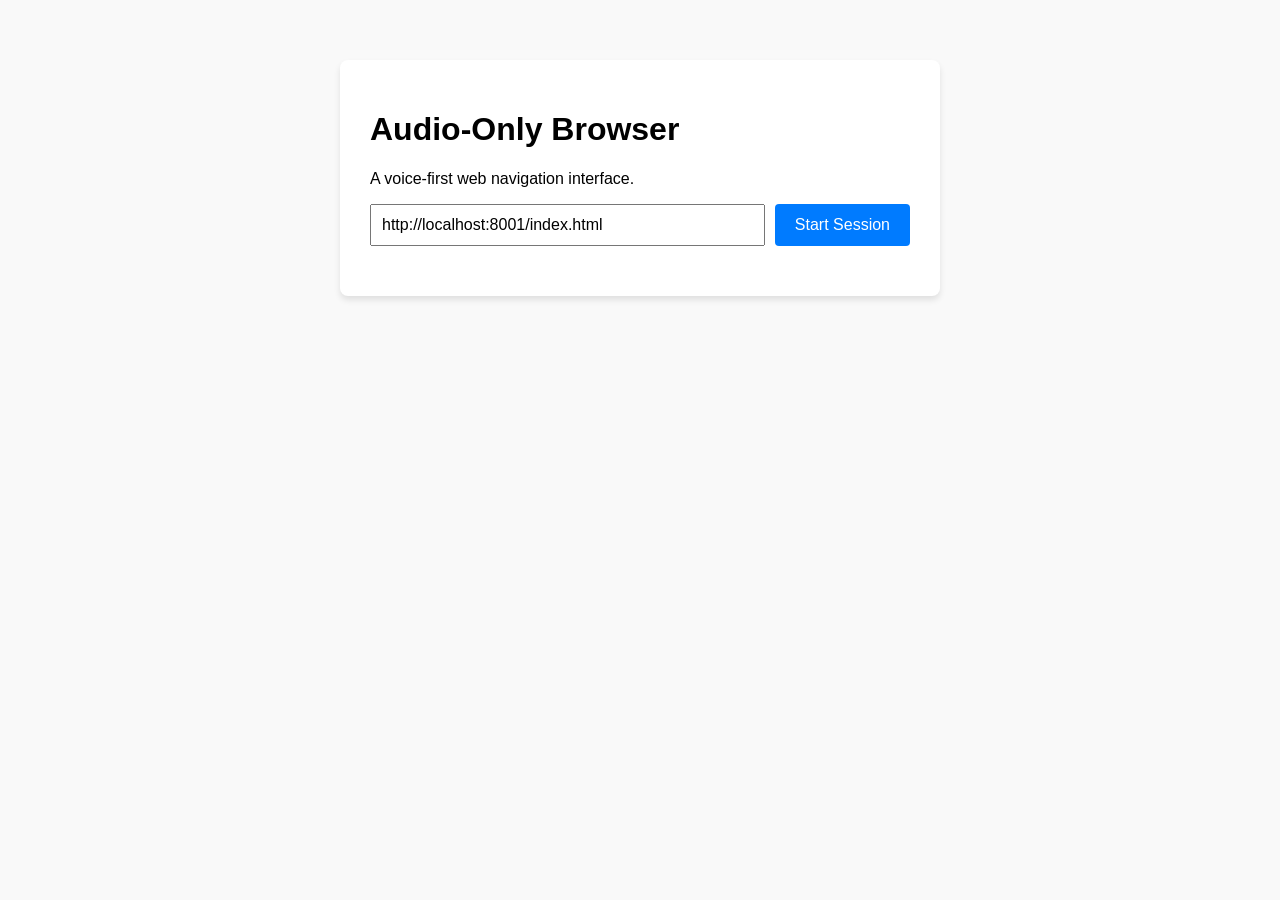
==== frontend/index.html @ 16b61707 "feat: add vanilla js frontend with web speech api, WebRTC seam, and DOM update polling" ====
<!DOCTYPE html>
<html lang="en">
<head>
    <meta charset="UTF-8">
    <title>Audio-Only Browser</title>
    <link rel="stylesheet" href="style.css">
</head>
<body>
    <div class="container">
        <h1>Audio-Only Browser</h1>
        <p>A voice-first web navigation interface.</p>
        
        <div class="session-setup">
            <input type="url" id="target-url" value="http://localhost:8001/index.html" placeholder="Enter URL to browse">
            <button id="start-session">Start Session</button>
        </div>

        <div class="interface" style="display: none;">
            <div class="status-box">
                <strong>Narration:</strong> <span id="narration-display">Waiting to start...</span>
            </div>
            
            <div class="transcript-box">
                <strong>Transcript:</strong> <span id="transcript-display"></span>
            </div>

            <button id="mic-btn">🎙️ Hold to Speak</button>
        </div>
    </div>
    <script src="app.js"></script>
</body>
</html>
---- frontend/style.css ----
body {
    font-family: sans-serif;
    max-width: 600px;
    margin: 40px auto;
    padding: 20px;
    background: #f9f9f9;
}
.container {
    background: white;
    padding: 30px;
    border-radius: 8px;
    box-shadow: 0 4px 6px rgba(0,0,0,0.1);
}
.session-setup {
    display: flex;
    gap: 10px;
    margin-bottom: 20px;
}
.session-setup input {
    flex-grow: 1;
    padding: 10px;
    font-size: 16px;
}
.session-setup button, #mic-btn {
    padding: 10px 20px;
    font-size: 16px;
    cursor: pointer;
    background: #007bff;
    color: white;
    border: none;
    border-radius: 4px;
}
#mic-btn {
    display: block;
    width: 100%;
    font-size: 20px;
    margin-top: 20px;
    background: #28a745;
}
#mic-btn.listening {
    background: #dc3545;
}
.status-box, .transcript-box {
    margin: 15px 0;
    padding: 15px;
    background: #e9ecef;
    border-radius: 4px;
}
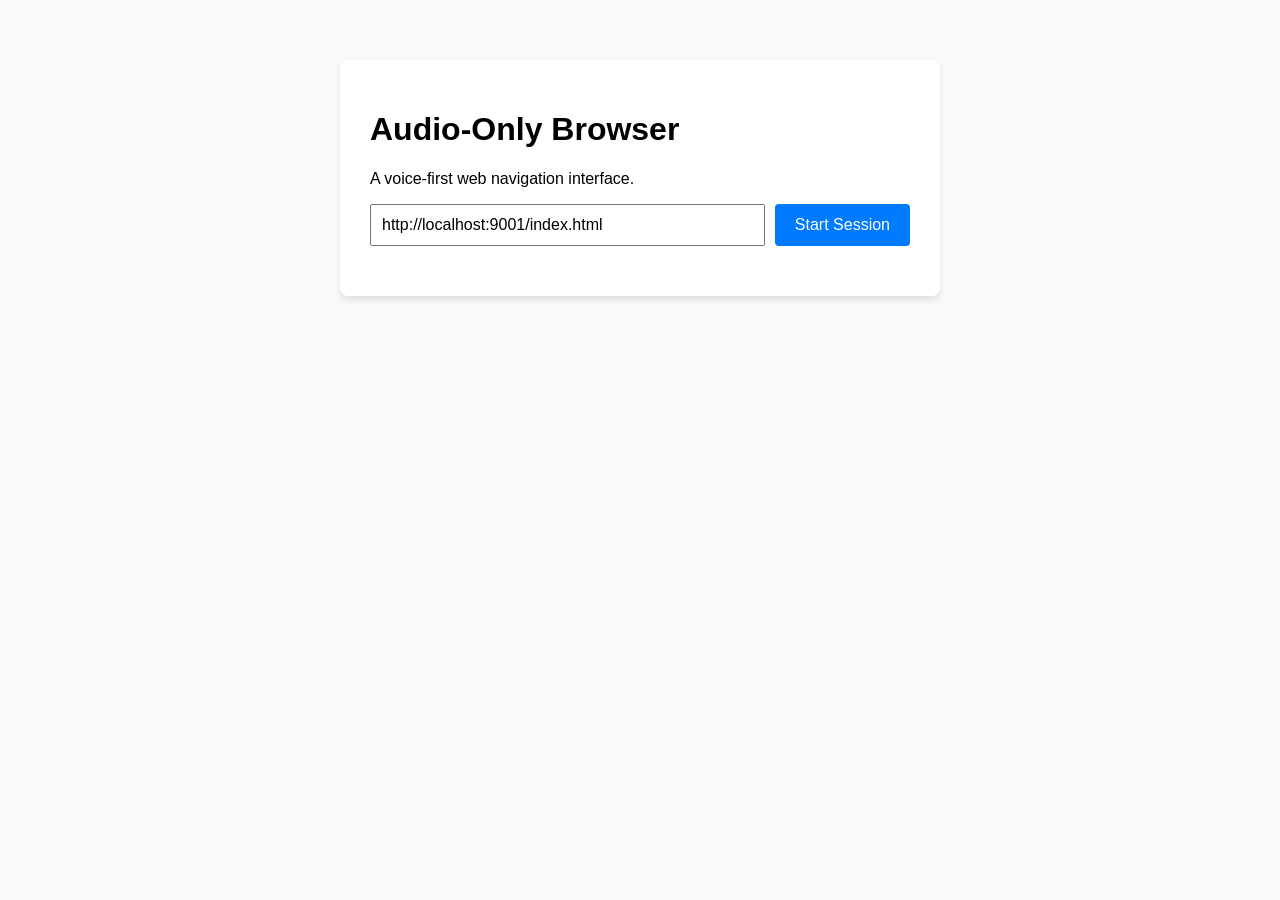
==== commit 29eca9bb: "fix: update default target url port to 9001" ====
--- a/frontend/index.html
+++ b/frontend/index.html
@@ -11,7 +11,7 @@
         <p>A voice-first web navigation interface.</p>
         
         <div class="session-setup">
-            <input type="url" id="target-url" value="http://localhost:8001/index.html" placeholder="Enter URL to browse">
+            <input type="url" id="target-url" value="http://localhost:9001/index.html" placeholder="Enter URL to browse">
             <button id="start-session">Start Session</button>
         </div>
 
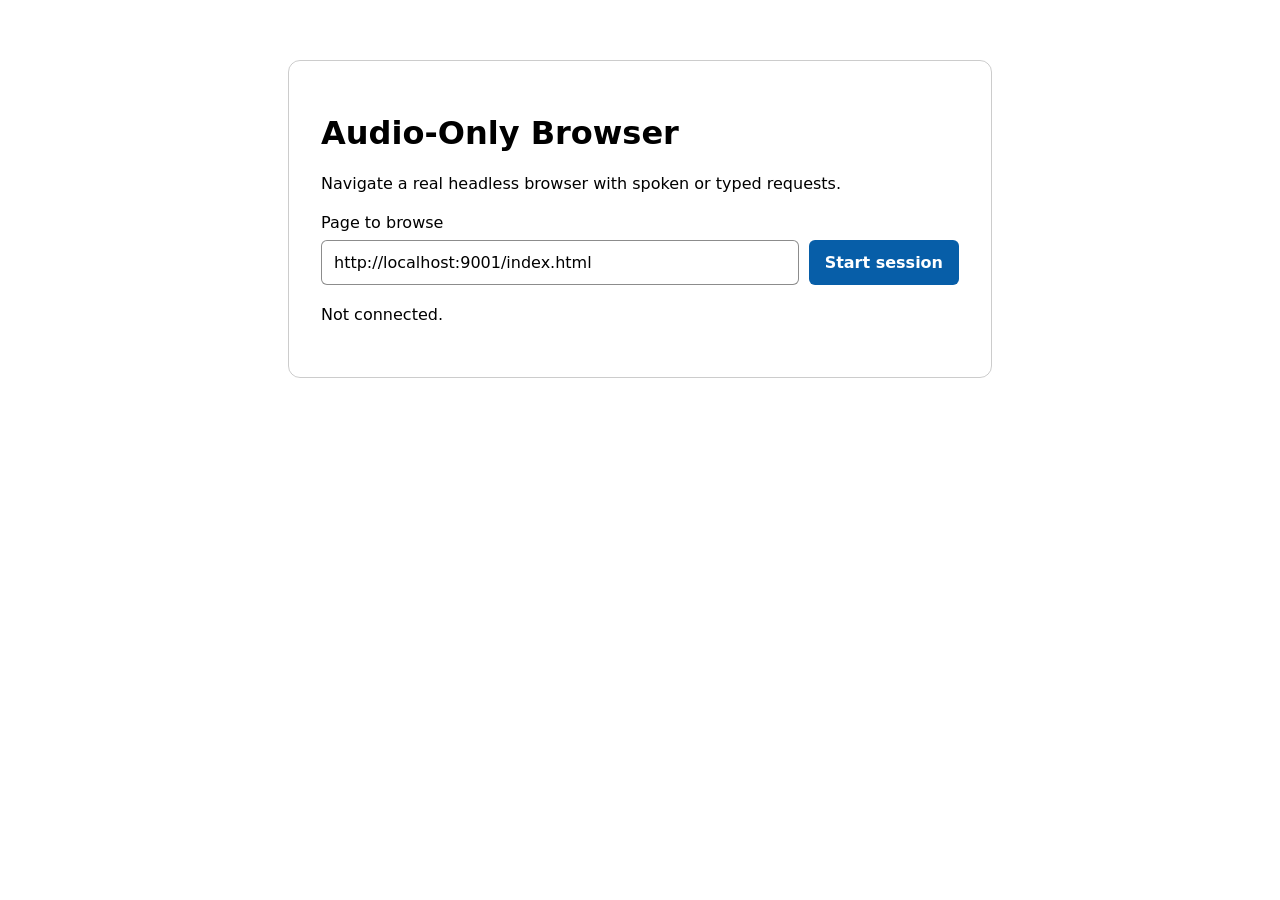
==== commit 57391b91: "feat: make audio browser drive real page intents" ====
--- a/frontend/index.html
+++ b/frontend/index.html
@@ -1,32 +1,56 @@
 <!DOCTYPE html>
-<html lang="en">
-<head>
+<html lang="en-GB">
+  <head>
     <meta charset="UTF-8">
+    <meta name="viewport" content="width=device-width, initial-scale=1">
+    <meta name="description"
+      content="Browse a real web page through spoken or typed natural-language actions.">
     <title>Audio-Only Browser</title>
     <link rel="stylesheet" href="style.css">
-</head>
-<body>
-    <div class="container">
-        <h1>Audio-Only Browser</h1>
-        <p>A voice-first web navigation interface.</p>
-        
-        <div class="session-setup">
-            <input type="url" id="target-url" value="http://localhost:9001/index.html" placeholder="Enter URL to browse">
-            <button id="start-session">Start Session</button>
+  </head>
+  <body>
+    <main class="container">
+      <h1>Audio-Only Browser</h1>
+      <p>Navigate a real headless browser with spoken or typed requests.</p>
+
+      <div class="session-setup">
+        <label for="target-url">Page to browse</label>
+        <div class="input-row">
+          <input type="url" id="target-url"
+            value="http://localhost:9001/index.html" required>
+          <button id="start-session" type="button">Start session</button>
+        </div>
+      </div>
+      <p id="connection-status" role="status">Not connected.</p>
+
+      <section class="interface" hidden
+        aria-labelledby="browser-controls-title">
+        <h2 id="browser-controls-title">Browser controls</h2>
+        <div class="status-box" aria-live="polite">
+          <strong>Narration</strong>
+          <span id="narration-display">Waiting to start…</span>
         </div>
 
-        <div class="interface" style="display: none;">
-            <div class="status-box">
-                <strong>Narration:</strong> <span id="narration-display">Waiting to start...</span>
-            </div>
-            
-            <div class="transcript-box">
-                <strong>Transcript:</strong> <span id="transcript-display"></span>
-            </div>
+        <div class="transcript-box">
+          <strong>Last request</strong>
+          <span id="transcript-display">None yet.</span>
+        </div>
 
-            <button id="mic-btn">🎙️ Hold to Speak</button>
-        </div>
-    </div>
+        <button id="mic-btn" type="button" aria-pressed="false">
+                <span aria-hidden="true">🎙️</span> Speak an action
+            </button>
+
+        <form id="intent-form">
+          <label for="text-intent">Or type an action</label>
+          <div class="input-row">
+            <input id="text-intent" name="action" type="text"
+              autocomplete="off"
+              placeholder="For example: read the web dev article" required>
+            <button type="submit">Send action</button>
+          </div>
+        </form>
+      </section>
+    </main>
     <script src="app.js"></script>
-</body>
+  </body>
 </html>
--- a/frontend/style.css
+++ b/frontend/style.css
@@ -1,48 +1,105 @@
+:root {
+  color-scheme: light dark;
+  font-family: system-ui, sans-serif;
+  background: Canvas;
+  color: CanvasText;
+}
+
 body {
-    font-family: sans-serif;
-    max-width: 600px;
-    margin: 40px auto;
-    padding: 20px;
-    background: #f9f9f9;
+  max-width: 44rem;
+  margin: 2.5rem auto;
+  padding: 1.25rem;
 }
+
 .container {
-    background: white;
-    padding: 30px;
-    border-radius: 8px;
-    box-shadow: 0 4px 6px rgba(0,0,0,0.1);
+  padding: clamp(1.25rem, 5vw, 2rem);
+  border: 1px solid color-mix(in srgb, CanvasText 20%, transparent);
+  border-radius: 0.75rem;
 }
-.session-setup {
-    display: flex;
-    gap: 10px;
-    margin-bottom: 20px;
+
+.session-setup,
+#intent-form {
+  display: grid;
+  gap: 0.5rem;
+  margin-block: 1.25rem;
 }
-.session-setup input {
-    flex-grow: 1;
-    padding: 10px;
-    font-size: 16px;
+
+.input-row {
+  display: flex;
+  flex-wrap: wrap;
+  gap: 0.625rem;
 }
-.session-setup button, #mic-btn {
-    padding: 10px 20px;
-    font-size: 16px;
-    cursor: pointer;
-    background: #007bff;
-    color: white;
-    border: none;
-    border-radius: 4px;
+
+input {
+  flex: 1 1 18rem;
+  min-width: 0;
+  padding: 0.75rem;
+  font: inherit;
+  border: 1px solid color-mix(in srgb, CanvasText 45%, transparent);
+  border-radius: 0.375rem;
+  background: Field;
+  color: FieldText;
 }
+
+button {
+  padding: 0.75rem 1rem;
+  font: inherit;
+  font-weight: 650;
+  cursor: pointer;
+  color: white;
+  background: #075ea8;
+  border: 0;
+  border-radius: 0.375rem;
+}
+
+button:focus-visible,
+input:focus-visible {
+  outline: 0.2rem solid #f0a000;
+  outline-offset: 0.15rem;
+}
+
+button:disabled,
+input:disabled {
+  cursor: wait;
+  opacity: 0.65;
+}
+
 #mic-btn {
-    display: block;
-    width: 100%;
-    font-size: 20px;
-    margin-top: 20px;
-    background: #28a745;
+  width: 100%;
+  margin-block: 0.75rem;
+  background: #16713c;
 }
+
 #mic-btn.listening {
-    background: #dc3545;
+  background: #aa2430;
 }
-.status-box, .transcript-box {
-    margin: 15px 0;
-    padding: 15px;
-    background: #e9ecef;
-    border-radius: 4px;
+
+.status-box,
+.transcript-box {
+  display: grid;
+  gap: 0.25rem;
+  margin-block: 0.75rem;
+  padding: 1rem;
+  background: color-mix(in srgb, CanvasText 8%, Canvas);
+  border-radius: 0.375rem;
 }
+
+#connection-status {
+  min-height: 1.5em;
+}
+
+@media (prefers-reduced-motion: reduce) {
+  *,
+  *::before,
+  *::after {
+    scroll-behavior: auto !important;
+    transition-duration: 0.01ms !important;
+    animation-duration: 0.01ms !important;
+  }
+}
+
+@media (forced-colors: active) {
+  button {
+    border: 1px solid ButtonText;
+  }
+}
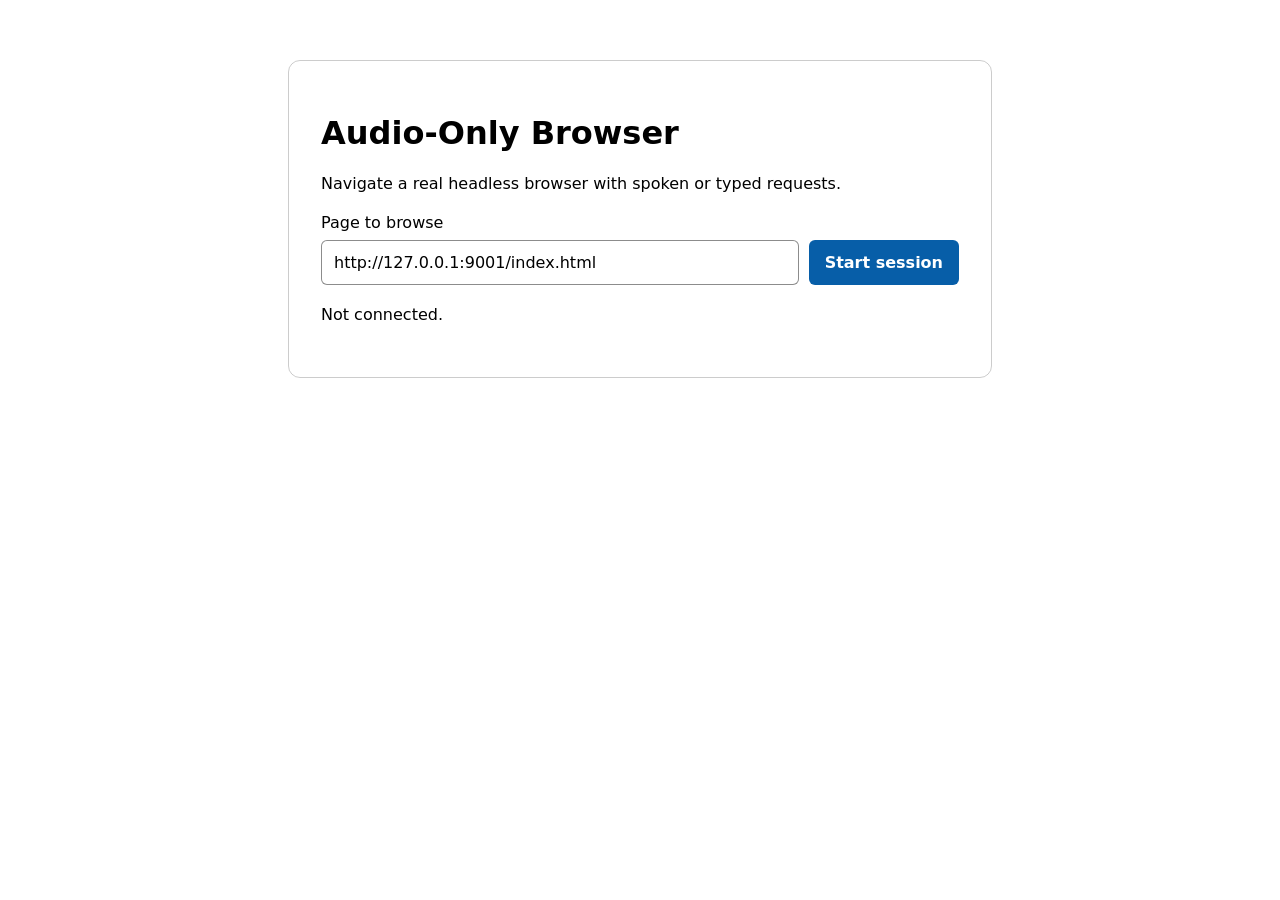
==== commit 77c88fa9: "fix: secure and ground the audio browser journey" ====
--- a/frontend/index.html
+++ b/frontend/index.html
@@ -17,7 +17,7 @@
         <label for="target-url">Page to browse</label>
         <div class="input-row">
           <input type="url" id="target-url"
-            value="http://localhost:9001/index.html" required>
+            value="http://127.0.0.1:9001/index.html" required>
           <button id="start-session" type="button">Start session</button>
         </div>
       </div>
